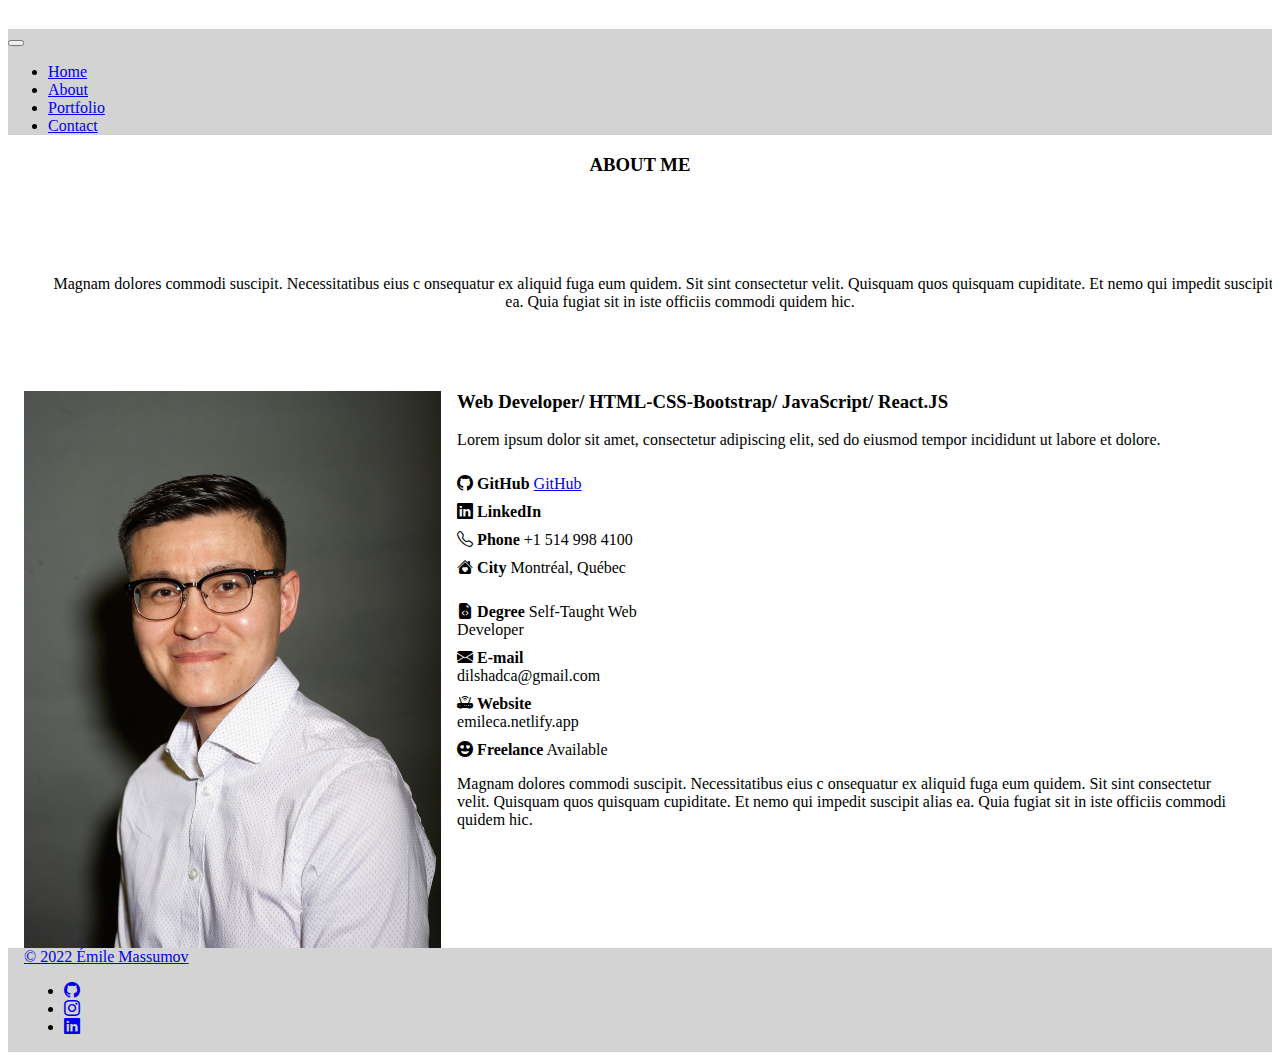
==== about.html @ 2f6cf152 "added socials medias icons" ====
<!DOCTYPE html>
<html lang="fr">
<head>
    <meta charset="UTF-8">
    <meta http-equiv="X-UA-Compatible" content="IE=edge">
    <meta name="viewport" content="width=device-width, initial-scale=1.0">
    <link href="https://cdn.jsdelivr.net/npm/bootstrap@5.1.3/dist/css/bootstrap.min.css" rel="stylesheet" integrity="sha384-1BmE4kWBq78iYhFldvKuhfTAU6auU8tT94WrHftjDbrCEXSU1oBoqyl2QvZ6jIW3" crossorigin="anonymous">
    <link rel="stylesheet" href="css/main.css">
    <link rel="stylesheet" href="js/bootstrap.js">
    <link rel="stylesheet" href="https://cdn.jsdelivr.net/npm/bootstrap-icons@1.8.1/font/bootstrap-icons.css">
    <link rel="preconnect" href="https://fonts.googleapis.com">
    <link rel="preconnect" href="https://fonts.gstatic.com" crossorigin>
    <link href="https://fonts.googleapis.com/css2?family=Prata&display=swap" rel="stylesheet">
    <title>Émile Massumov Web Developer</title>
    </head>

<body>
<!--header start here-->
<header class="navbar-color d-flex justify-content-between align-items-center p-1">
  <h4 class="logo me-auto me-lg-0 "><a class="text-decoration-none text-dark" href="index.html"></a></h4>
<!-- .navbar -->
  <nav class="navbar  navbar-expand-lg navbar-light  justify-content-center">
    <div class="container-fluid d-flex align-items-start
    align-items-md-center">
      <button class="navbar-toggler" type="button" data-bs-toggle="collapse" data-bs-target="#navbarNav" aria-controls="navbarNav" aria-expanded="false" aria-label="Toggle navigation">
        <span class="navbar-toggler-icon"></span>
      </button>
      <div class="collapse navbar-collapse " id="navbarNav">
        <ul class="navbar-nav ">
          <li class="nav-item">
            <a class="nav-link active" aria-current="page" href="./index.html">Home</a>
          </li>
          <li class="nav-item">
            <a class="nav-link" href="./about.html">About</a>
          </li>
          <li class="nav-item">
            <a class="nav-link" href="./portfolio.html">Portfolio</a>
          </li>
          <li class="nav-item">
            <a class="nav-link" href="#">Contact</a>
          </li>
            </ul>
          </nav>
          <!-- .navbar -->
            
    </div>
</header>
<!-- End Header -->
<div class="section-title py-4 fz-20">
  <h3>ABOUT ME</h3>
  <p class="steps container-custom">Magnam dolores commodi suscipit. Necessitatibus eius c
  onsequatur ex aliquid fuga eum quidem. Sit sint consectetur velit.
   Quisquam quos quisquam cupiditate. Et nemo qui impedit suscipit alias ea. 
   Quia fugiat sit in iste officiis commodi quidem hic.</p>
</div>
<section>
  <div class="row">
    <div class="col-lg-4">
      <img src="./img/premier.jpg" class="img-fluid container-custom" alt="image Émile">
    </div>
    <div class="col-lg-8 pt-4 pt-lg-0 content">
      <h3>Web Developer/ HTML-CSS-Bootstrap/ JavaScript/ React.JS</h3>
      <p class="fst-italic">
        Lorem ipsum dolor sit amet, consectetur adipiscing elit,
         sed do eiusmod tempor incididunt ut labore et dolore.
         </p>
         <div class="row">
        <div class="col-lg-6">
      <ul style="list-style:none">
        <li><i class="bi bi-rounded-right"></i></li>
        <i class="bi bi-github"></i>
        <strong>GitHub</strong>
        <a href="https://github.com/Emile-Massumov" target="_blank">GitHub</a>

        <li><i class="bi bi-rounded-right"></i></li>
        <i class="bi bi-linkedin"></i>
        <strong>LinkedIn</strong>
        
        <li><i class="bi bi-rounded-right"></i></li>
        <i class="bi bi-telephone"></i>
        <strong>Phone</strong>
        +1 514 998 4100
        
        <li><i class="bi bi-rounded-right"></i></li>
        <i class="bi bi-house-heart-fill"></i>
        <strong>City</strong>
        Montréal, Québec

      </ul>
    </div>
    <div class="col-lg-6">
      <ul style="list-style:none">
        <li><i class="bi bi-rounded-right"></i></li>
        <i class="bi bi-file-earmark-code-fill"></i>
        <strong>Degree</strong>
        Self-Taught Web Developer

        <li><i class="bi bi-rounded-right"></i></li>
        <i class="bi bi-envelope-fill"></i>
        <strong>E-mail</strong>
        dilshadca@gmail.com
        
        <li><i class="bi bi-rounded-right"></i></li>
        <i class="bi bi-router-fill"></i>
        <strong>Website</strong>
        emileca.netlify.app
        
        <li><i class="bi bi-rounded-right"></i></li>
        <i class="bi bi-emoji-heart-eyes-fill"></i>
        <strong>Freelance</strong>
        Available
        </ul>
    </div>
    </div>
    <p>Magnam dolores commodi suscipit. Necessitatibus eius c
      onsequatur ex aliquid fuga eum quidem. Sit sint consectetur velit.
       Quisquam quos quisquam cupiditate. Et nemo qui impedit suscipit alias ea. 
       Quia fugiat sit in iste officiis commodi quidem hic.
    </p>
    </div>
    </div>
    </div>
</section>

<!-- Footer start -->
<footer class="footer text-white">
  <div class="container-custom mt-5 d-flex justify-content-between align-items-center p-3 border-highlight footer__color__portfolio">
    <div class="col-md-4 d-flex align-items-center">
      <a href="/" class="me-2 text-dark text-decoration-none">
        <span>&copy; 2022 Émile Massumov</span>
</a>
  </div>
  <ul class="nav col-md-4 justify-content-end list-unstyled d-flex text-white">
    <li class="ms-3"><a class="text-dark" href="https://github.com/Emile-Massumov" target="_blank"><i class="bi bi-github"></i></a></li>
    <li class="ms-3"><a class="text-dark" href="https://www.instagram.com/emiledilmassumov/" target="_blank"><i class="bi bi-instagram"></i></a></li>
    <li class="ms-3"><a class="text-dark" href="https://www.linkedin.com/in/%C3%A9mile-massumov-aa9142212/" target="_blank"><i class="bi bi-linkedin"></i></a></li>
</ul>
</div>
</footer>
<!-- Footer ends -->










<script src="https://cdn.jsdelivr.net/npm/bootstrap@5.1.3/dist/js/bootstrap.bundle.min.js" integrity="sha384-ka7Sk0Gln4gmtz2MlQnikT1wXgYsOg+OMhuP+IlRH9sENBO0LRn5q+8nbTov4+1p" crossorigin="anonymous"></script>
</body>
</html>
---- css/main.css ----
/*body {
    background-color: #FBF0F6;
}
*/
html, body {
    max-width: 100%;
    overflow-x: hidden;
}

.hero {
    background-size: cover;
    height: 100vh;
    position: relative;
    color: white;
    text-shadow: 2px 2px 2px rgba(0,0,0,.2);
}


.color-overlay {
    position: absolute;
    width: 100%;
    height: 100%;
    background-color: rgba(0,0,0,.2);
}

h1, h2, h4 {
    font-family:'Prata', serif;
    text-align: center;

}


.footer__color__home, 
.footer__color__portfolio {
    background-color:#D3D3D3;
}


/*Portfolio page*/
.navbar-color {
    background-color:#D3D3D3;
}

.border__image {
    border: 1px black solid;
}

.container-custom {
  
    width: 100%;
    padding: 0 1rem;
    margin: 0 auto;
}

.steps__section-thumbnail {
    height: 240px;
    object-fit: cover;
    margin: 0 auto;
}
.steps__content-width {
    max-width: 456px;
    margin: 0 auto;
}
.steps {
    padding: 0 40px;
}

.section-title {
   text-align: center;
}

@media (max-width: 768px) {
    .hero {
        min-height: 50vh;
    }

    h1 {
        font-size: calc(1.525rem + 3.3vw);
    }
     }

     @media (min-width: 597px) {.container-custom { 
        width: 100%;
        float: left;
     }
     
    }
    @media (min-width: 720px) {.container-custom { 
        width: 100%;
        float: left;
     }
    }
    
    
    @media (min-width: 1200px) {.container-custom { 
        width: 100%;
       
     }
    
    
    
    }
    @media (min-width: 1400px) {.container-custom { 
        width: 100%;
        float: left;
        padding-left: 4rem;
     }
    }
    @media (min-width: 1600px) {.container-custom { 
        width: 100%;
        float: left;
        padding-left: 4rem;
     }
    }
    @media (min-width: 544px) {
        .steps {
            padding-top: 80px;
            padding-bottom: 80px;
        }
        .steps__section-thumbnail {
            height: auto;
        }
       
     }

     /*About page*/
     
     h3, p {
         padding: 0 2rem;

     }

     .content ul li {
        padding-bottom: 10px;
    }
    
     @media (min-width: 992px) { 
     
        .col-lg-4 {
            width: 33%;
            flex: 0 0 auto;
        }

        .col-lg-6 {
            width: 50%;
            flex: 0 0 auto;
        }
     
    }
    .content ul {
    }
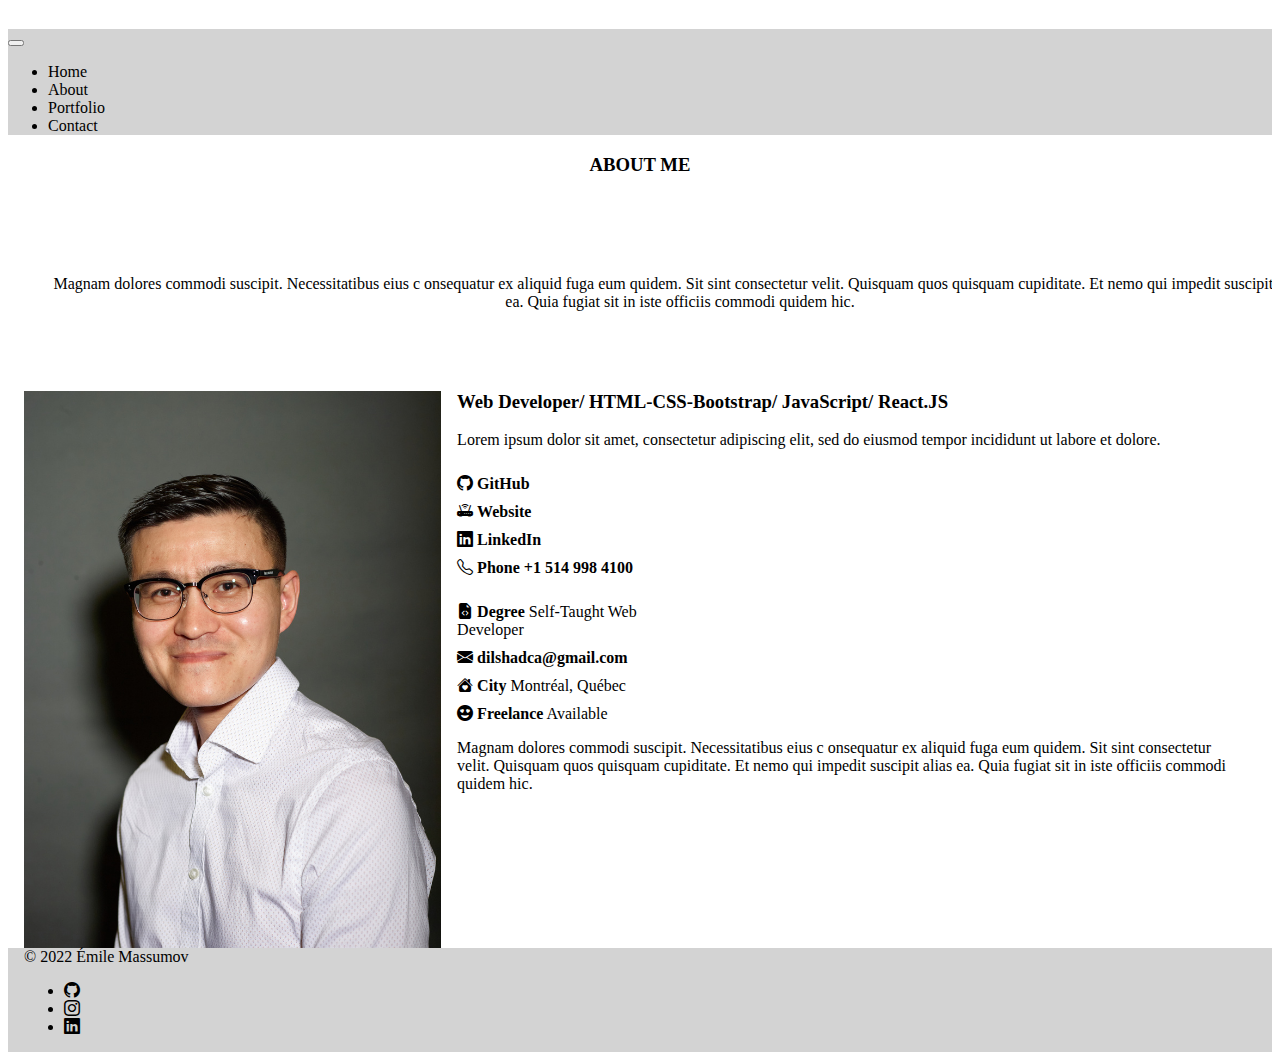
==== commit 9299a3a3: "removed blue hyperlinks" ====
--- a/about.html
+++ b/about.html
@@ -69,24 +69,23 @@
       <ul style="list-style:none">
         <li><i class="bi bi-rounded-right"></i></li>
         <i class="bi bi-github"></i>
-        <strong>GitHub</strong>
-        <a href="https://github.com/Emile-Massumov" target="_blank">GitHub</a>
+        <strong><a href="https://github.com/Emile-Massumov" target="_blank">
+          GitHub</a></strong>
+
+          <li><i class="bi bi-rounded-right"></i></li>
+          <i class="bi bi-router-fill"></i>
+          <strong><a href="https://emileca.netlify.app/" target="_blank">
+            Website</a></strong>
 
         <li><i class="bi bi-rounded-right"></i></li>
         <i class="bi bi-linkedin"></i>
-        <strong>LinkedIn</strong>
+        <strong><a href="//www.linkedin.com/in/%C3%A9mile-massumov-aa9142212/" target="_blank">
+          LinkedIn</a></strong>
         
         <li><i class="bi bi-rounded-right"></i></li>
         <i class="bi bi-telephone"></i>
-        <strong>Phone</strong>
-        +1 514 998 4100
-        
-        <li><i class="bi bi-rounded-right"></i></li>
-        <i class="bi bi-house-heart-fill"></i>
-        <strong>City</strong>
-        Montréal, Québec
-
-      </ul>
+        <strong><a href = "tel:+1(514)998-41-00">Phone +1 514 998 4100</a></strong>
+        </ul>
     </div>
     <div class="col-lg-6">
       <ul style="list-style:none">
@@ -97,13 +96,13 @@
 
         <li><i class="bi bi-rounded-right"></i></li>
         <i class="bi bi-envelope-fill"></i>
-        <strong>E-mail</strong>
-        dilshadca@gmail.com
+        <strong><a href ="mailto:dilshadca@gmail.com">dilshadca@gmail.com</a></strong>
+
         
         <li><i class="bi bi-rounded-right"></i></li>
-        <i class="bi bi-router-fill"></i>
-        <strong>Website</strong>
-        emileca.netlify.app
+        <i class="bi bi-house-heart-fill"></i>
+        <strong>City</strong>
+        Montréal, Québec
         
         <li><i class="bi bi-rounded-right"></i></li>
         <i class="bi bi-emoji-heart-eyes-fill"></i>
--- a/css/main.css
+++ b/css/main.css
@@ -14,7 +14,10 @@
     color: white;
     text-shadow: 2px 2px 2px rgba(0,0,0,.2);
 }
-
+a {
+    color: #000;
+    text-decoration: none;
+  }
 
 .color-overlay {
     position: absolute;
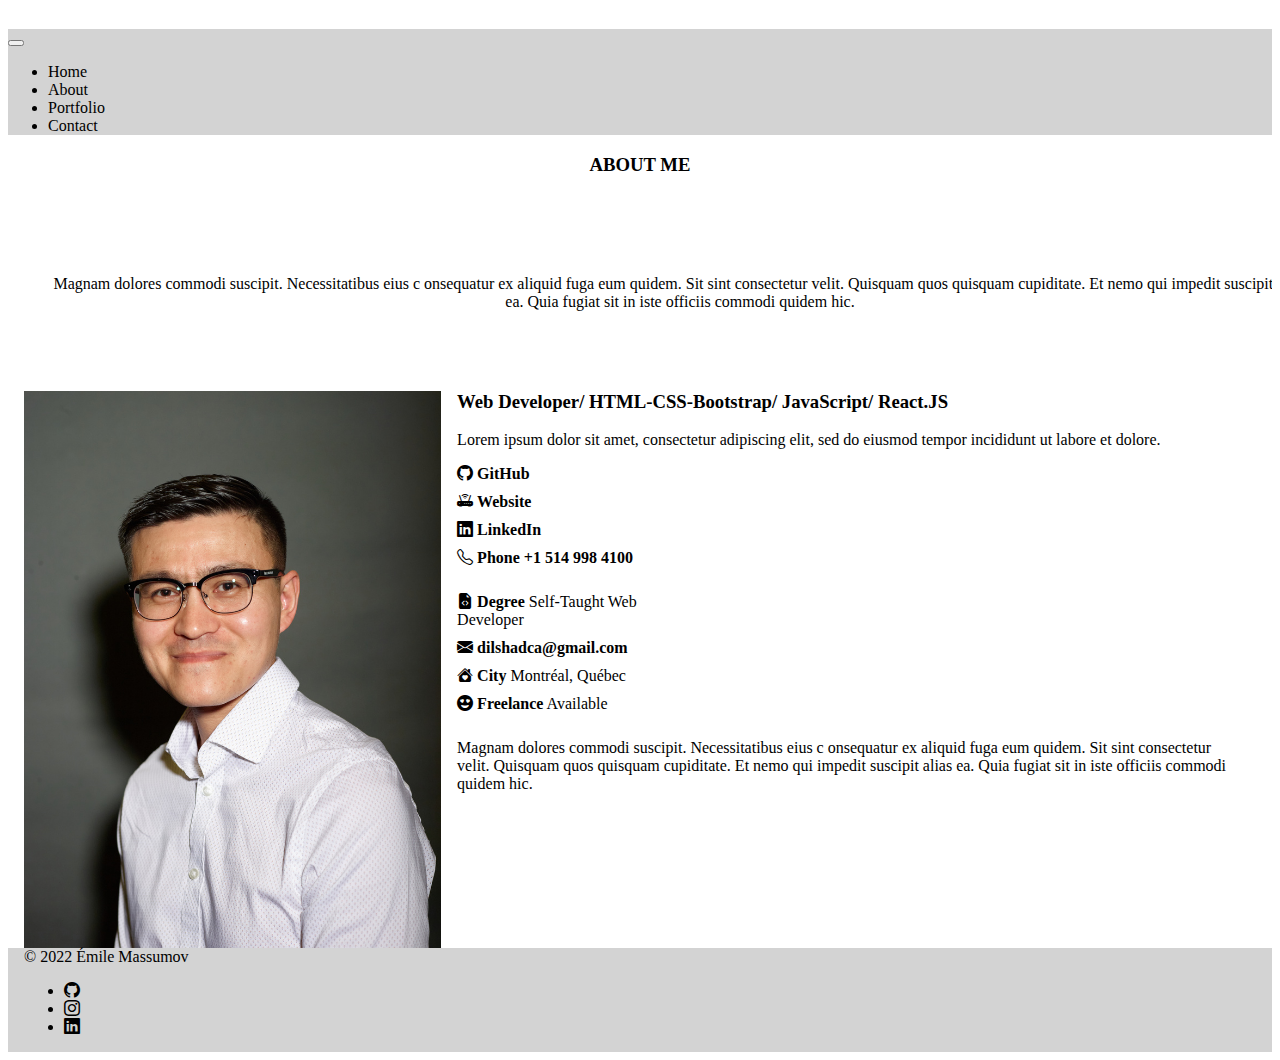
==== commit f0bcb2a0: "added some changes" ====
--- a/about.html
+++ b/about.html
@@ -21,7 +21,7 @@
 <!-- .navbar -->
   <nav class="navbar  navbar-expand-lg navbar-light  justify-content-center">
     <div class="container-fluid d-flex align-items-start
-    align-items-md-center">
+    align-items-md-center"></div>
       <button class="navbar-toggler" type="button" data-bs-toggle="collapse" data-bs-target="#navbarNav" aria-controls="navbarNav" aria-expanded="false" aria-label="Toggle navigation">
         <span class="navbar-toggler-icon"></span>
       </button>
@@ -40,11 +40,10 @@
             <a class="nav-link" href="#">Contact</a>
           </li>
             </ul>
+            </div>
           </nav>
           <!-- .navbar -->
-            
-    </div>
-</header>
+          </header>
 <!-- End Header -->
 <div class="section-title py-4 fz-20">
   <h3>ABOUT ME</h3>
@@ -67,47 +66,46 @@
          <div class="row">
         <div class="col-lg-6">
       <ul style="list-style:none">
-        <li><i class="bi bi-rounded-right"></i></li>
-        <i class="bi bi-github"></i>
+        <li><i class="bi bi-rounded-right"></i><i class="bi bi-github"></i>
         <strong><a href="https://github.com/Emile-Massumov" target="_blank">
-          GitHub</a></strong>
+          GitHub</a></strong></li>
 
-          <li><i class="bi bi-rounded-right"></i></li>
+          <li><i class="bi bi-rounded-right"></i>
           <i class="bi bi-router-fill"></i>
           <strong><a href="https://emileca.netlify.app/" target="_blank">
-            Website</a></strong>
+            Website</a></strong></li>
 
-        <li><i class="bi bi-rounded-right"></i></li>
+        <li><i class="bi bi-rounded-right"></i>
         <i class="bi bi-linkedin"></i>
         <strong><a href="//www.linkedin.com/in/%C3%A9mile-massumov-aa9142212/" target="_blank">
-          LinkedIn</a></strong>
+          LinkedIn</a></strong></li>
         
-        <li><i class="bi bi-rounded-right"></i></li>
+        <li><i class="bi bi-rounded-right"></i>
         <i class="bi bi-telephone"></i>
-        <strong><a href = "tel:+1(514)998-41-00">Phone +1 514 998 4100</a></strong>
+        <strong><a href = "tel:+1(514)998-41-00">Phone +1 514 998 4100</a></strong></li>
         </ul>
     </div>
     <div class="col-lg-6">
       <ul style="list-style:none">
-        <li><i class="bi bi-rounded-right"></i></li>
+        <li><i class="bi bi-rounded-right"></i>
         <i class="bi bi-file-earmark-code-fill"></i>
         <strong>Degree</strong>
-        Self-Taught Web Developer
+        Self-Taught Web Developer</li>
 
-        <li><i class="bi bi-rounded-right"></i></li>
+        <li><i class="bi bi-rounded-right"></i>
         <i class="bi bi-envelope-fill"></i>
-        <strong><a href ="mailto:dilshadca@gmail.com">dilshadca@gmail.com</a></strong>
+        <strong><a href ="mailto:dilshadca@gmail.com">dilshadca@gmail.com</a></strong></li>
 
         
-        <li><i class="bi bi-rounded-right"></i></li>
+        <li><i class="bi bi-rounded-right"></i>
         <i class="bi bi-house-heart-fill"></i>
         <strong>City</strong>
-        Montréal, Québec
+        Montréal, Québec</li>
         
-        <li><i class="bi bi-rounded-right"></i></li>
+        <li><i class="bi bi-rounded-right"></i>
         <i class="bi bi-emoji-heart-eyes-fill"></i>
         <strong>Freelance</strong>
-        Available
+        Available</li>
         </ul>
     </div>
     </div>
@@ -116,7 +114,6 @@
        Quisquam quos quisquam cupiditate. Et nemo qui impedit suscipit alias ea. 
        Quia fugiat sit in iste officiis commodi quidem hic.
     </p>
-    </div>
     </div>
     </div>
 </section>
@@ -137,16 +134,6 @@
 </div>
 </footer>
 <!-- Footer ends -->
-
-
-
-
-
-
-
-
-
-
 <script src="https://cdn.jsdelivr.net/npm/bootstrap@5.1.3/dist/js/bootstrap.bundle.min.js" integrity="sha384-ka7Sk0Gln4gmtz2MlQnikT1wXgYsOg+OMhuP+IlRH9sENBO0LRn5q+8nbTov4+1p" crossorigin="anonymous"></script>
 </body>
 </html>--- a/css/main.css
+++ b/css/main.css
@@ -6,6 +6,7 @@
     max-width: 100%;
     overflow-x: hidden;
 }
+
 
 .hero {
     background-size: cover;
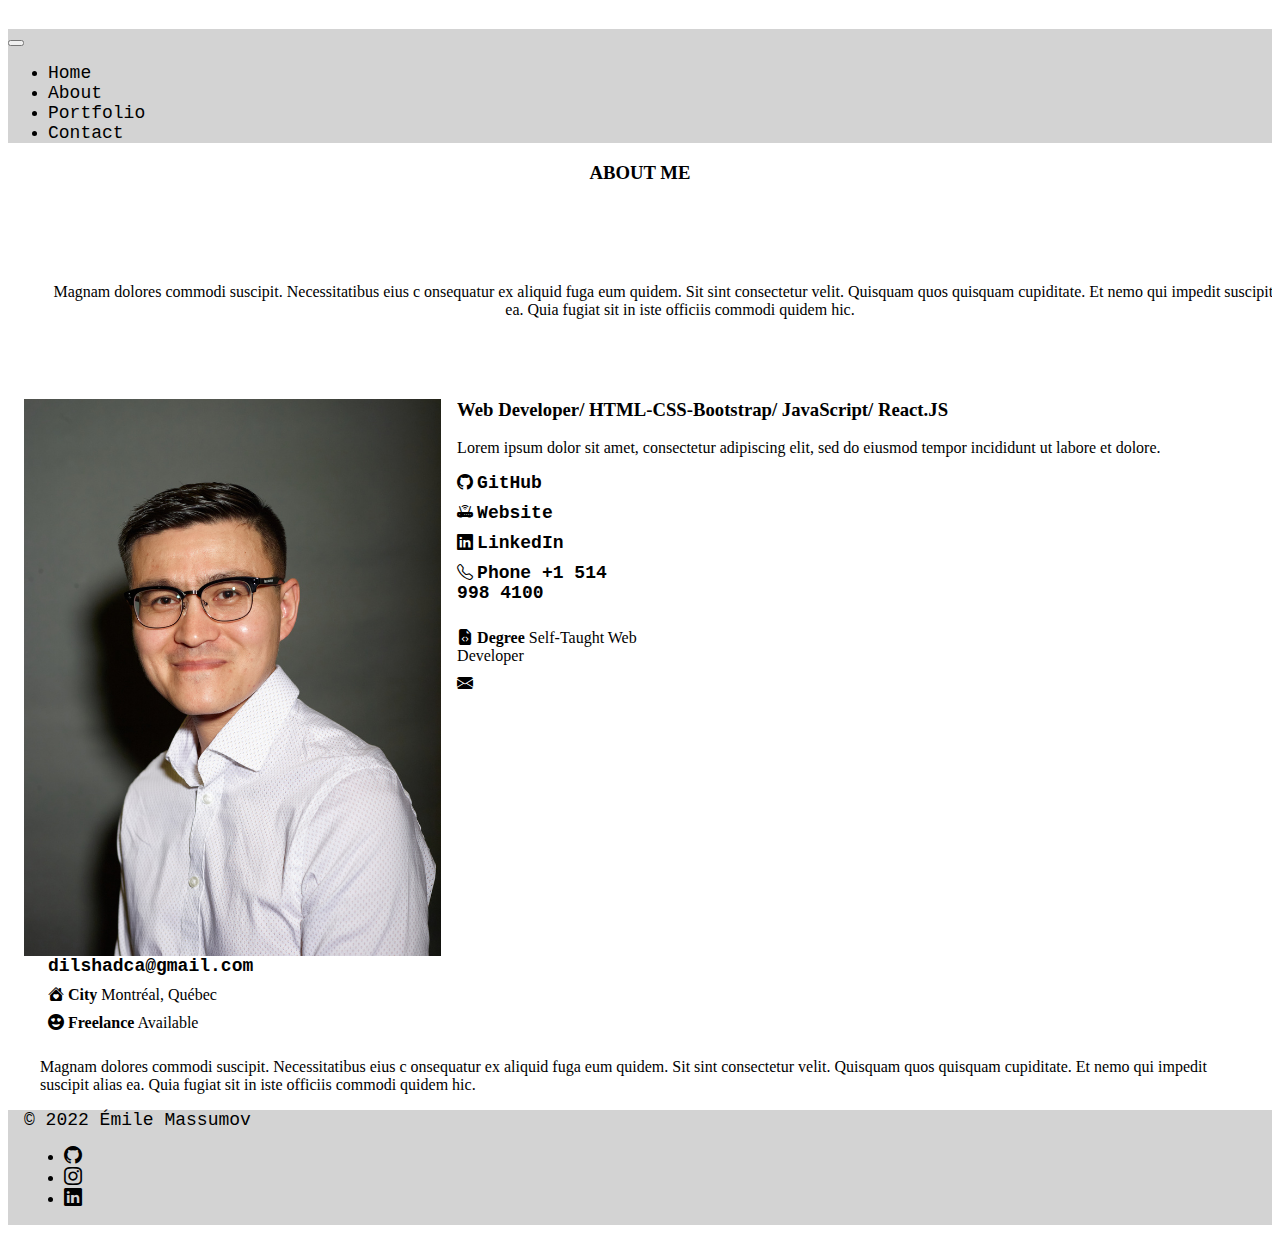
==== commit 4e50ea67: "changed bg-color" ====
--- a/about.html
+++ b/about.html
@@ -17,9 +17,9 @@
 <body>
 <!--header start here-->
 <header class="navbar-color d-flex justify-content-between align-items-center p-1">
-  <h4 class="logo me-auto me-lg-0 "><a class="text-decoration-none text-dark" href="index.html"></a></h4>
+  <h4 class="logo me-auto ms-lg-0 "><a class="text-decoration-none text-dark" href="index.html"></a></h4>
 <!-- .navbar -->
-  <nav class="navbar  navbar-expand-lg navbar-light  justify-content-center">
+  <nav class="dil-navbar navbar  navbar-expand-lg navbar-light  justify-content-center">
     <div class="container-fluid d-flex align-items-start
     align-items-md-center"></div>
       <button class="navbar-toggler" type="button" data-bs-toggle="collapse" data-bs-target="#navbarNav" aria-controls="navbarNav" aria-expanded="false" aria-label="Toggle navigation">
@@ -28,16 +28,16 @@
       <div class="collapse navbar-collapse " id="navbarNav">
         <ul class="navbar-nav ">
           <li class="nav-item">
-            <a class="nav-link active" aria-current="page" href="./index.html">Home</a>
+            <a class="nav-link active btn-order" aria-current="page" href="./index.html">Home</a>
           </li>
           <li class="nav-item">
-            <a class="nav-link" href="./about.html">About</a>
+            <a class="nav-link btn-order" href="./about.html">About</a>
           </li>
           <li class="nav-item">
-            <a class="nav-link" href="./portfolio.html">Portfolio</a>
+            <a class="nav-link btn-order" href="./portfolio.html">Portfolio</a>
           </li>
           <li class="nav-item">
-            <a class="nav-link" href="#">Contact</a>
+            <a class="nav-link btn-order" href="#">Contact</a>
           </li>
             </ul>
             </div>
@@ -45,9 +45,9 @@
           <!-- .navbar -->
           </header>
 <!-- End Header -->
-<div class="section-title py-4 fz-20">
+<div class="section-title cc-section-title py-4 fz-20">
   <h3>ABOUT ME</h3>
-  <p class="steps container-custom">Magnam dolores commodi suscipit. Necessitatibus eius c
+  <p class="steps cc-steps container-custom">Magnam dolores commodi suscipit. Necessitatibus eius c
   onsequatur ex aliquid fuga eum quidem. Sit sint consectetur velit.
    Quisquam quos quisquam cupiditate. Et nemo qui impedit suscipit alias ea. 
    Quia fugiat sit in iste officiis commodi quidem hic.</p>
--- a/css/main.css
+++ b/css/main.css
@@ -20,6 +20,7 @@
     text-decoration: none;
   }
 
+
 .color-overlay {
     position: absolute;
     width: 100%;
@@ -27,10 +28,18 @@
     background-color: rgba(0,0,0,.2);
 }
 
-h1, h2, h4 {
-    font-family:'Prata', serif;
+h1, h2 {
+    font-family: 'Spline Sans Mono', monospace;
     text-align: center;
-
+}
+
+h4 {
+    font-family: 'Monoton';
+}
+
+a {
+    font-family: 'Spline Sans Mono', monospace;
+    font-size: 18px;
 }
 
 
@@ -67,6 +76,11 @@
 }
 .steps {
     padding: 0 40px;
+    background-color: rgb(241, 232, 222);
+}
+.section-title {
+    background-color: rgb(241, 232, 222);
+
 }
 
 .section-title {
@@ -137,6 +151,39 @@
      .content ul li {
         padding-bottom: 10px;
     }
+    .btn-order {
+        color: var(--bs-blue);
+        transition: 0.8s;
+    }
+    .btn-order:hover,
+    .btn-order:active {
+    color: #fff;
+   /* background-color: var(--bs-gray) ;*/
+    }
+
+    .cc-steps {
+        background-color: #fff;
+    }
+
+    .cc-section-title {
+        background-color: #fff;
+ 
+    }
+
+    .dil-navbar
+    .nav-link {
+    border-bottom: 1px solid transparent;
+    transition: padding-bottom 0.4s ease-in-out, border-color 0.3s ease;
+    }
+
+    .dil-navbar
+    .nav-link:hover {
+    padding-bottom: 20px;
+    border-bottom-color: var(--bs-blue);
+    
+    }
+
+
     
      @media (min-width: 992px) { 
      
@@ -151,5 +198,4 @@
         }
      
     }
-    .content ul {
-    }+  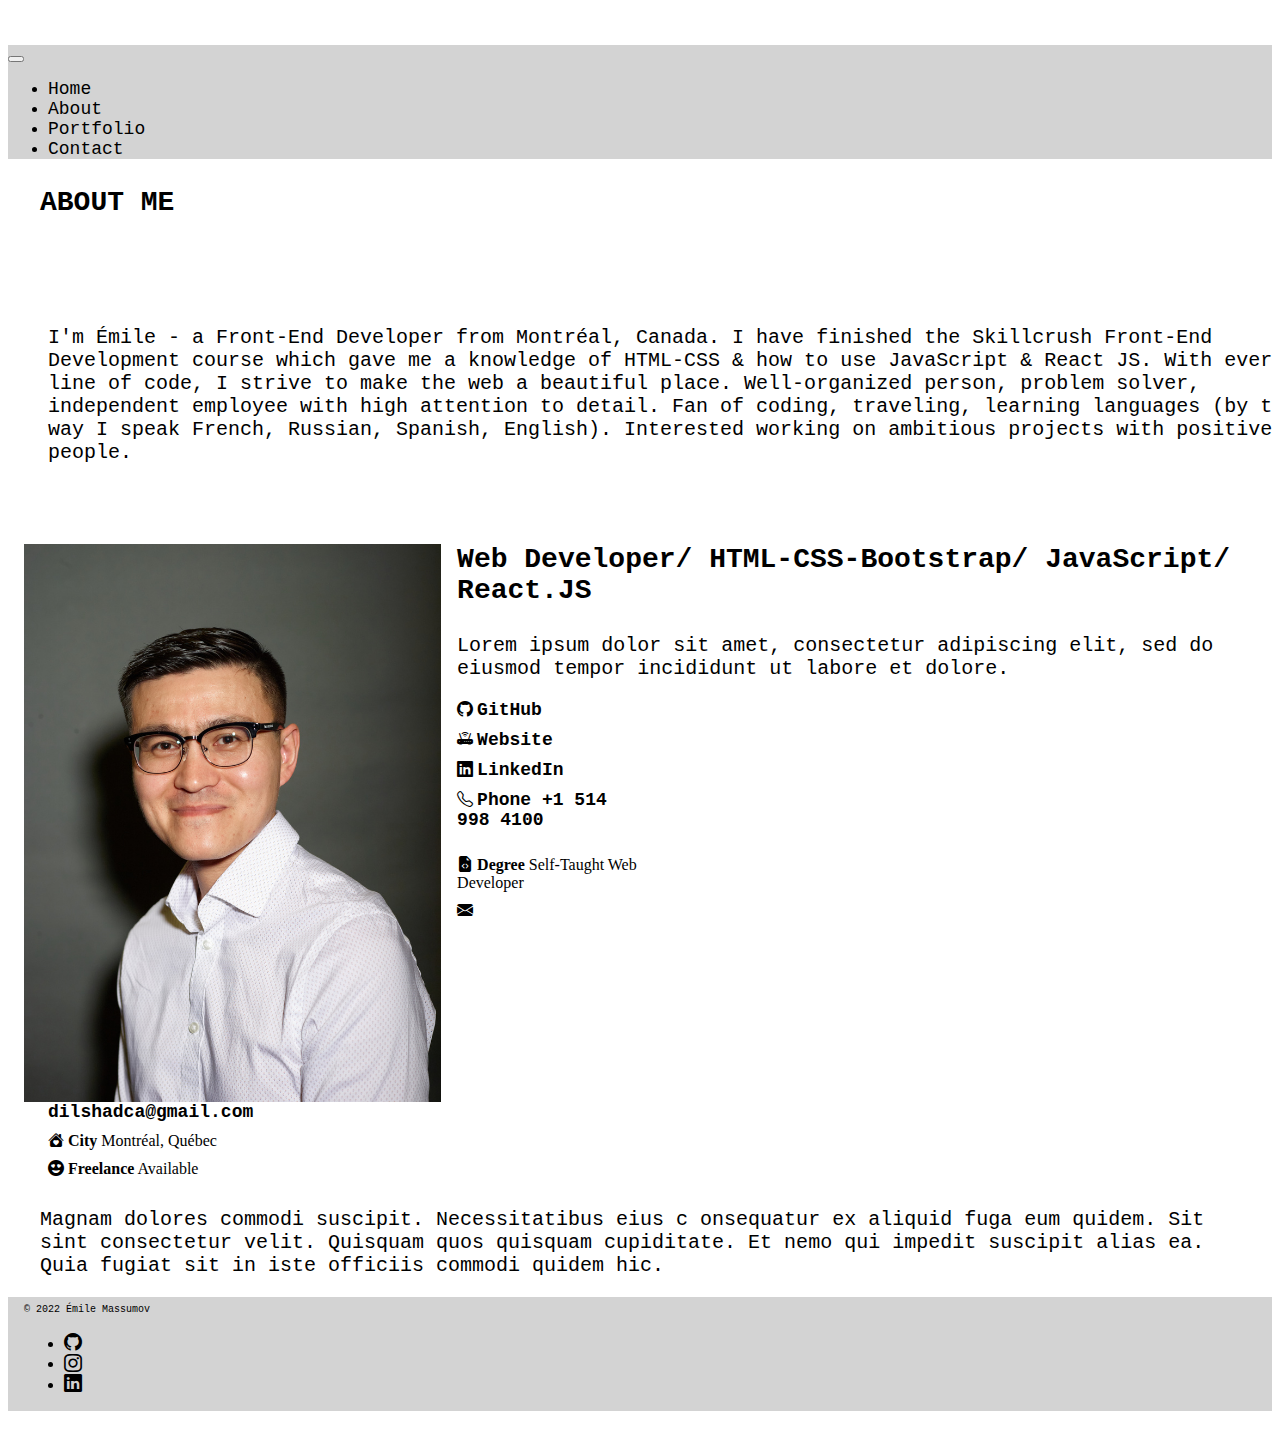
==== commit 93836983: "changed p tag font-size" ====
--- a/about.html
+++ b/about.html
@@ -47,10 +47,11 @@
 <!-- End Header -->
 <div class="section-title cc-section-title py-4 fz-20">
   <h3>ABOUT ME</h3>
-  <p class="steps cc-steps container-custom">Magnam dolores commodi suscipit. Necessitatibus eius c
-  onsequatur ex aliquid fuga eum quidem. Sit sint consectetur velit.
-   Quisquam quos quisquam cupiditate. Et nemo qui impedit suscipit alias ea. 
-   Quia fugiat sit in iste officiis commodi quidem hic.</p>
+  <p class="steps cc-steps container-custom">I'm Émile - a Front-End Developer from Montréal, Canada.
+    I have finished the Skillcrush Front-End Development course which gave me a knowledge of HTML-CSS & how to use JavaScript & React JS. With every line of code, I strive to make the web a beautiful place.
+    Well-organized person, problem solver, independent employee with high attention to detail.
+    Fan of coding, traveling, learning languages (by the way I speak French, Russian, Spanish, English).
+    Interested working on ambitious projects with positive people.</p>
 </div>
 <section>
   <div class="row">
--- a/css/main.css
+++ b/css/main.css
@@ -28,19 +28,30 @@
     background-color: rgba(0,0,0,.2);
 }
 
-h1, h2 {
+h1, h2, 
+h3, p {
     font-family: 'Spline Sans Mono', monospace;
-    text-align: center;
+}
+
+span {
+    font-size: 10px;
 }
 
 h4 {
     font-family: 'Monoton';
+    font-size: 10px;
 }
 
 a {
     font-family: 'Spline Sans Mono', monospace;
     font-size: 18px;
 }
+
+.steps p {
+    font-family: 'Spline Sans Mono', monospace;
+}
+
+
 
 
 .footer__color__home, 
@@ -75,7 +86,7 @@
     margin: 0 auto;
 }
 .steps {
-    padding: 0 40px;
+    padding: 16px 40px;
     background-color: rgb(241, 232, 222);
 }
 .section-title {
@@ -83,9 +94,6 @@
 
 }
 
-.section-title {
-   text-align: center;
-}
 
 @media (max-width: 768px) {
     .hero {
@@ -101,6 +109,8 @@
         width: 100%;
         float: left;
      }
+
+   
      
     }
     @media (min-width: 720px) {.container-custom { 
@@ -114,7 +124,14 @@
         width: 100%;
        
      }
-    
+
+     h4, h3 {
+         font-size: 28px;
+     }
+    
+     p {
+        font-size: 1.25em;
+    }
     
     
     }
@@ -123,12 +140,20 @@
         float: left;
         padding-left: 4rem;
      }
+
+     h4, h3 {
+        font-size: 28px;
+    }
     }
     @media (min-width: 1600px) {.container-custom { 
         width: 100%;
         float: left;
         padding-left: 4rem;
      }
+
+     h4, h3 {
+        font-size: 28px;
+    }
     }
     @media (min-width: 544px) {
         .steps {
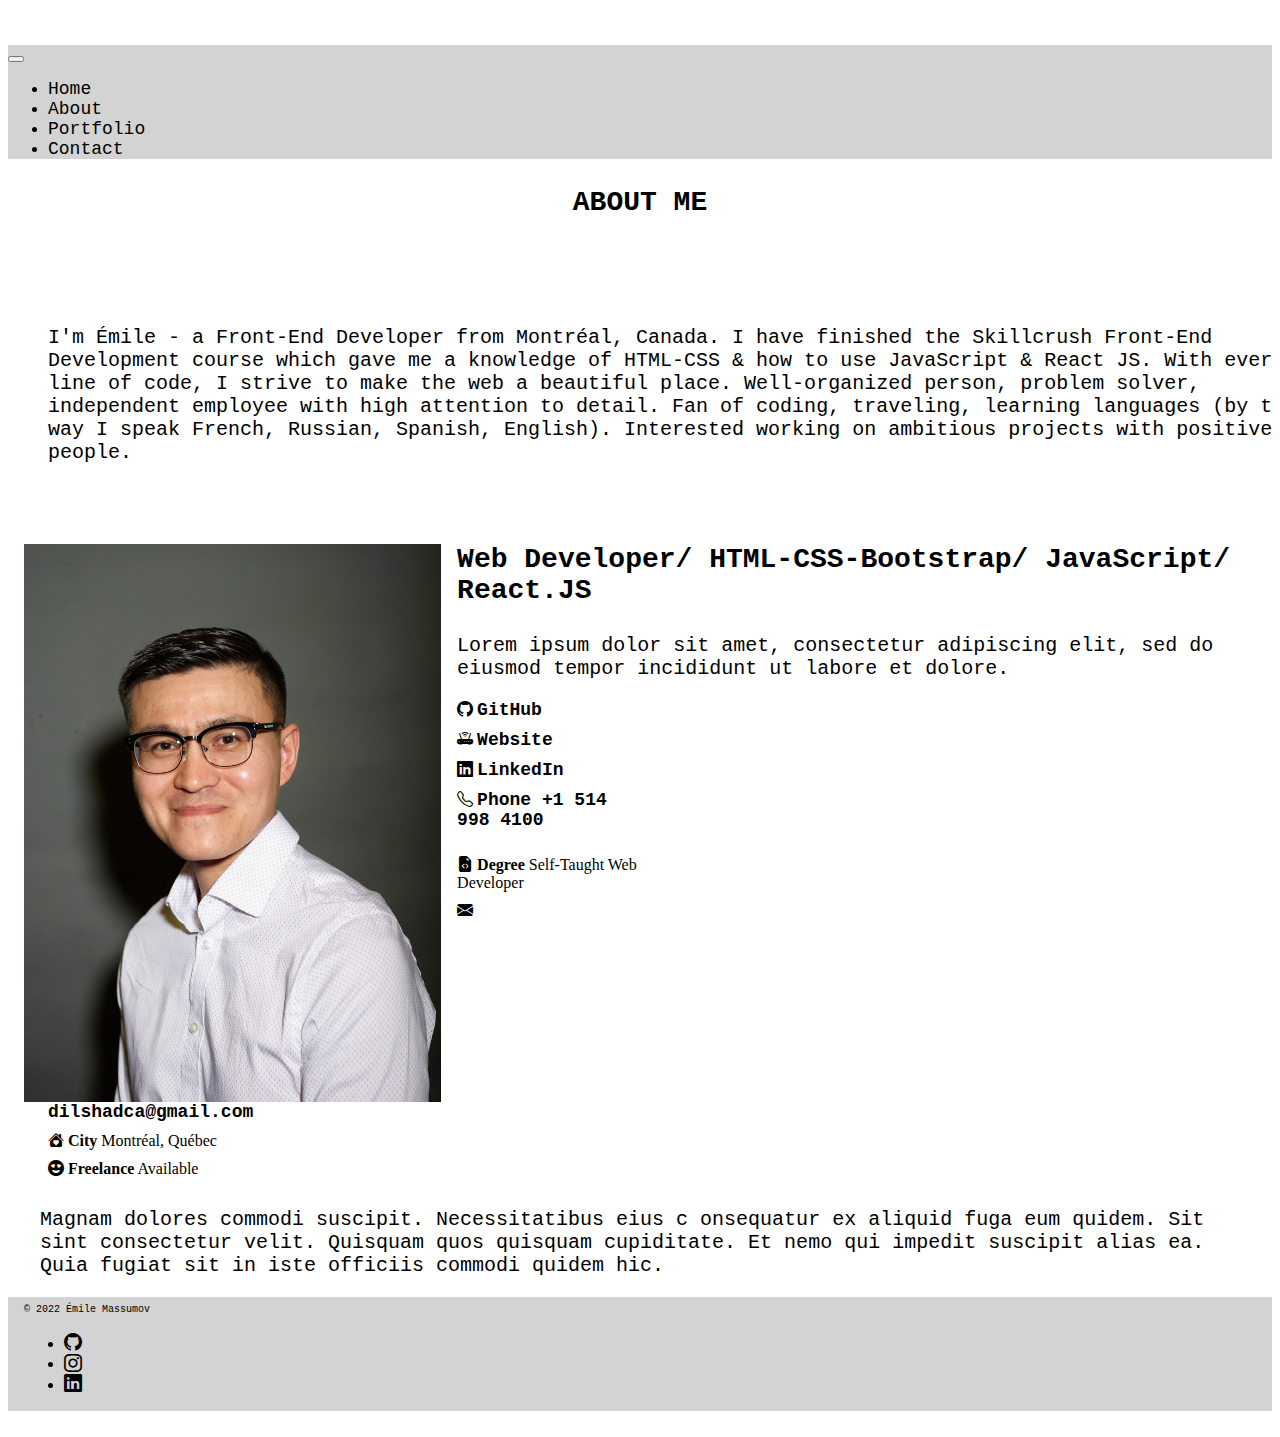
==== commit ab83ae6a: "changed  text align for p & h tags" ====
--- a/about.html
+++ b/about.html
@@ -46,7 +46,7 @@
           </header>
 <!-- End Header -->
 <div class="section-title cc-section-title py-4 fz-20">
-  <h3>ABOUT ME</h3>
+  <h3 style="text-align: center;">ABOUT ME</h3>
   <p class="steps cc-steps container-custom">I'm Émile - a Front-End Developer from Montréal, Canada.
     I have finished the Skillcrush Front-End Development course which gave me a knowledge of HTML-CSS & how to use JavaScript & React JS. With every line of code, I strive to make the web a beautiful place.
     Well-organized person, problem solver, independent employee with high attention to detail.
